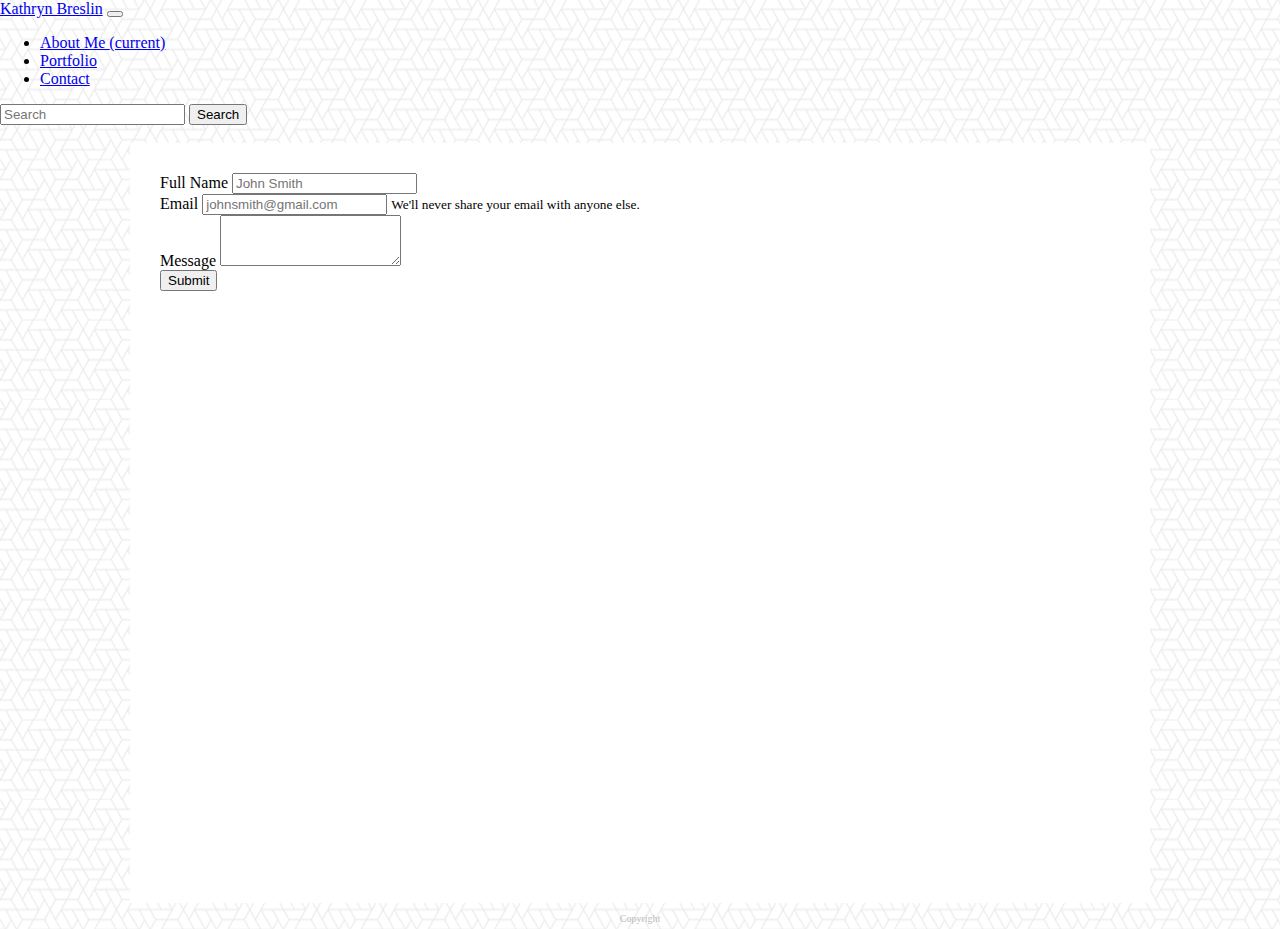
==== contact.html @ b008242c "First" ====
<!DOCTYPE html>
<html lang="en">
<head>
    <meta charset="UTF-8">
    <meta name="viewport" content="width=device-width, initial-scale=1.0">
    <meta http-equiv="X-UA-Compatible" content="ie=edge">
    <link rel="stylesheet" href="https://stackpath.bootstrapcdn.com/bootstrap/4.1.1/css/bootstrap.min.css" integrity="sha384-WskhaSGFgHYWDcbwN70/dfYBj47jz9qbsMId/iRN3ewGhXQFZCSftd1LZCfmhktB" crossorigin="anonymous">
    <link rel="stylesheet" type="text/css" href="assets/css/style.css">
    <title>Contact</title>
</head>
<body background="assets/images/what-the-hex.png">
  
        <nav class="navbar navbar-expand-lg navbar-dark bg-dark">
                <a class="navbar-brand" href="index.html">Kathryn Breslin</a>
                <button class="navbar-toggler" type="button" data-toggle="collapse" data-target="#navbarSupportedContent" aria-controls="navbarSupportedContent" aria-expanded="false" aria-label="Toggle navigation">
                  <span class="navbar-toggler-icon"></span>
                </button>
              
                <div class="collapse navbar-collapse" id="navbarSupportedContent">
                  <ul class="navbar-nav mr-auto">
                    <li class="nav-item active">
                        <a class="nav-link" href="index.html">About Me <span class="sr-only">(current)</span></a>
                      </li>
                      <li class="nav-item">
                        <a class="nav-link" href="portfolio.html">Portfolio</a>
                      </li>
                      <li class="nav-item">
                          <a class="nav-link" href="contact.html">Contact</a>
                      </li>
                  </ul>
                  <form class="form-inline my-2 my-lg-0">
                    <input class="form-control mr-sm-2" type="search" placeholder="Search" aria-label="Search">
                    <button class="btn btn-outline-success my-2 my-sm-0" type="submit">Search</button>
                  </form>
                </div>
              </nav>
<br>

<div class="container-fluid">
  <div class="row">
    <div class="col-2">
    </div>

    <div class="col-8">
        <form>
            <div class="form-group">
              <label for="formGroupExampleInput">Full Name</label>
              <input type="text" class="form-control" id="formGroupExampleInput" placeholder="John Smith">
            </div>
            <div class="form-group">
                <label for="exampleInputEmail1">Email</label>
                <input type="email" class="form-control" id="exampleInputEmail1" aria-describedby="emailHelp" placeholder="johnsmith@gmail.com">
                <small id="emailHelp" class="form-text text-muted">We'll never share your email with anyone else.</small>
            </div>
            <div class="form-group">
                <label for="exampleFormControlTextarea1">Message</label>
                <textarea class="form-control" id="exampleFormControlTextarea1" rows="3"></textarea>
            </div>
            <button type="button" class="btn btn-primary btn-sm">Submit</button>
          </form>
    </div>

    <div class="col-2">
    </div>
  </div>
</div>

<nav class="navbarBottom fixed-bottom navbar-light bg-light">
    <p>Copyright</p>
</nav>

</body>
</html>
---- assets/css/style.css ----
.jumbotron {
    background-image: url("/assets/images/white-sands.jpg");
    background-size: cover;
    height: 100%;
}

body, html {
    height: 100%;
    margin: 0;
}

.container-fluid {
    background-color: white;
    padding: 30px;
    width: 960px;
    height: 700px;
    margin: auto;
}

.card {
    height: 250px;
    width: 250px;
    float: left;
}

.navbarBottom  p {
    text-align: center;
    color: gray;
    font-size: 10px;
    padding: 5px;
    margin: 5px;
    opacity: 0.5;
}

/*.footer {
    position: absolute;
    bottom: 0;
    width: 100%;
    height: 60px;
    line-height: 60px;
    background-color: #f5f5f5;
    display: block;
}*/
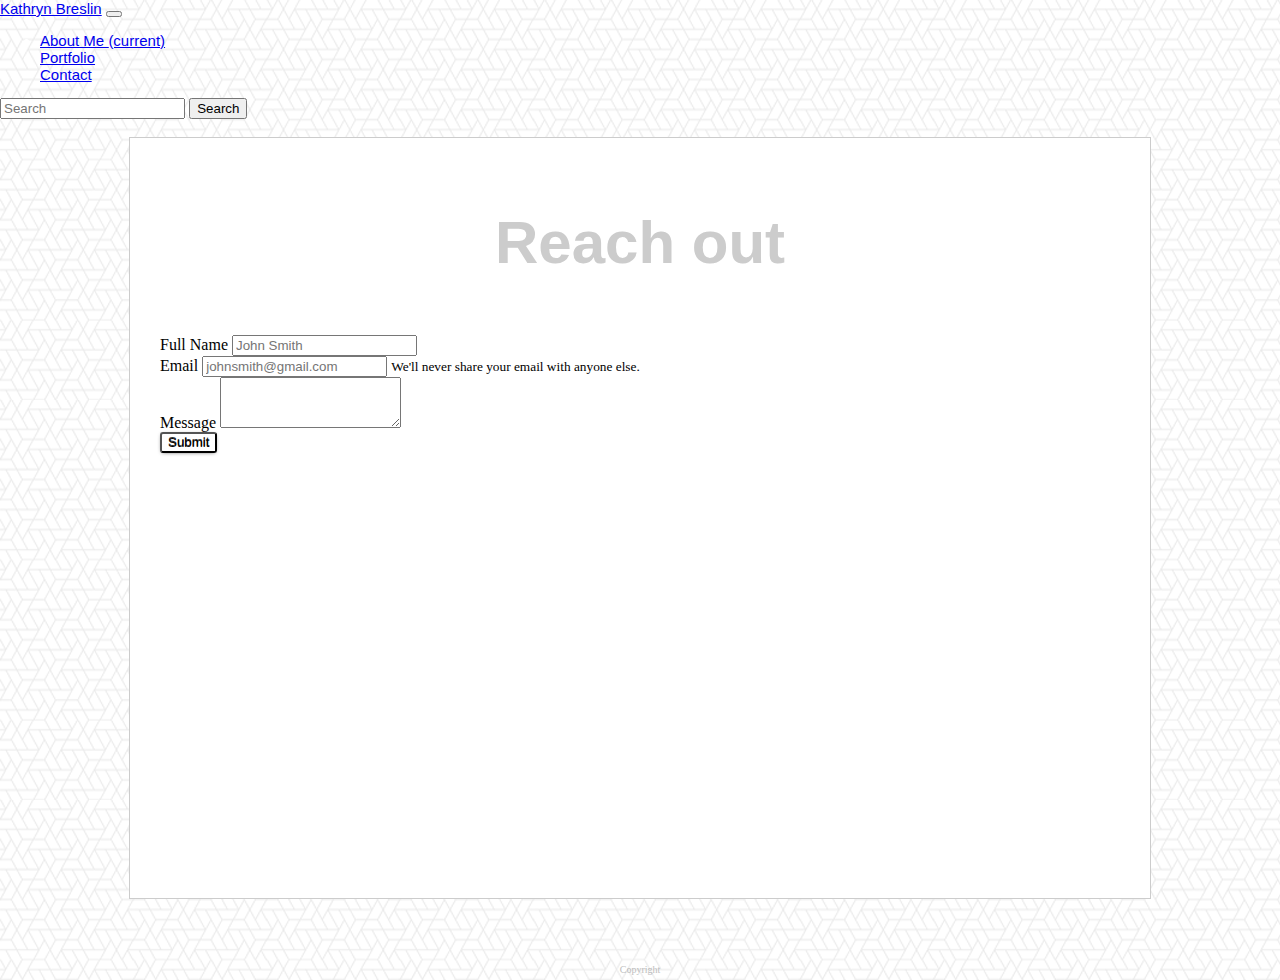
==== commit 6f1f568d: "Tons of changes" ====
--- a/contact.html
+++ b/contact.html
@@ -37,6 +37,12 @@
 <br>
 
 <div class="container-fluid">
+  <div class="rowOne">
+    <div class=col-12>
+      <h1>Reach out</h1>
+    </div>
+  </div>
+<br>
   <div class="row">
     <div class="col-2">
     </div>
--- a/assets/css/style.css
+++ b/assets/css/style.css
@@ -1,5 +1,5 @@
 .jumbotron {
-    background-image: url("/assets/images/white-sands.jpg");
+    background: url(../images/white-sands.jpg);
     background-size: cover;
     height: 100%;
 }
@@ -9,18 +9,73 @@
     margin: 0;
 }
 
+.navbar {
+    font-family: 'Raleway', sans-serif;
+    color: white;
+    font-size: 15px;
+}
+
+.container-fluid a:hover{
+    background-color: #cccccc;
+    opacity: 0.5;
+}
+
+.container-fluid img {
+    border-radius: 50%;
+}
+
+.responsive img {
+    width: 100%;
+    height: auto;
+}
+
+.btn-primary {
+    background-color: black;
+    background-image: linear-gradient(black);
+    background: linear-gradient(rgba(255,255,255,0.8), rgba(255,255,255,0.2));
+    color: black;
+    border-radius: 3px;
+    box-shadow: 0px 1px 4px -2px #333;
+    text-shadow: 0px -1px #333;
+}
+
+.btn-primary1 {
+    background-color: black;
+    background-image: linear-gradient(black);
+    background: linear-gradient(rgba(255,255,255,0.8), rgba(255,255,255,0.2));
+    color: black;
+    border-radius: 3px;
+    box-shadow: 0px 1px 4px -2px #333;
+    text-shadow: 0px -1px #333;
+}
+
+.display-4 {
+    font-family: 'Raleway', sans-serif;
+}
+
 .container-fluid {
     background-color: white;
     padding: 30px;
     width: 960px;
     height: 700px;
     margin: auto;
+    border-color: #cccccc;
+    border-style: solid;
+    border-width: 1px;
+    margin-bottom: 60px;
 }
 
 .card {
     height: 250px;
     width: 250px;
     float: left;
+}
+
+.rowOne {
+    text-align: center;
+    color: #cccccc;
+    font-family: 'Raleway', sans-serif;
+    font-size: 30px;
 }
 
 .navbarBottom  p {
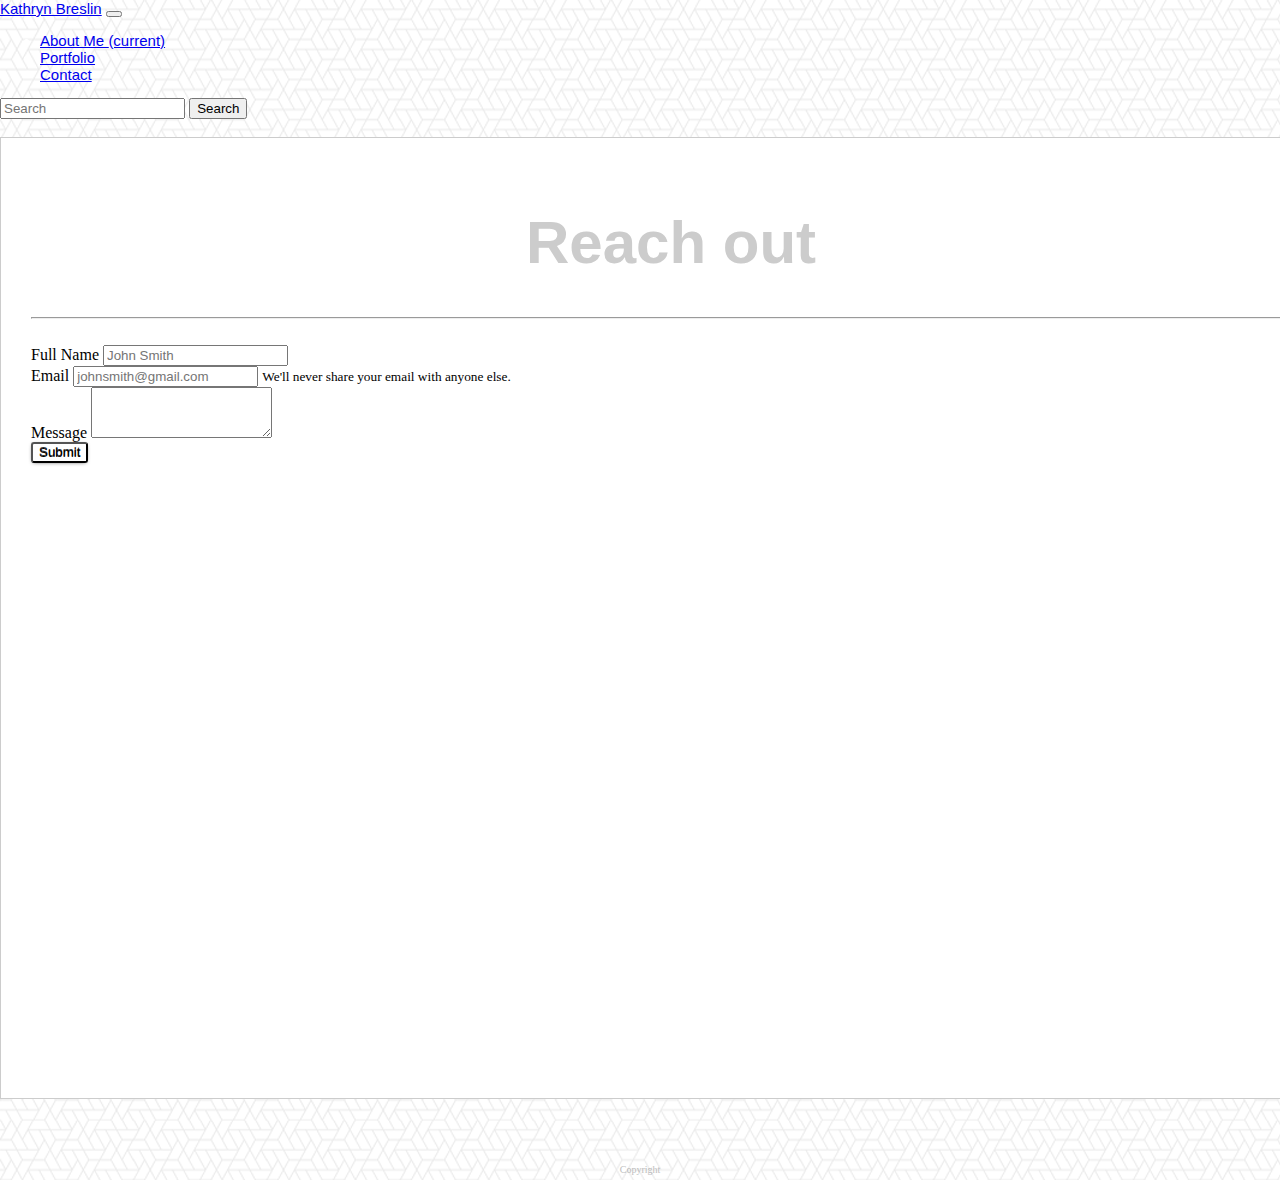
==== commit 2a643f56: "Container fluid" ====
--- a/contact.html
+++ b/contact.html
@@ -42,10 +42,11 @@
       <h1>Reach out</h1>
     </div>
   </div>
+  <hr class="my-4">
 <br>
   <div class="row">
     <div class="col-2">
-    </div>
+  </div>
 
     <div class="col-8">
         <form>
@@ -68,9 +69,8 @@
 
     <div class="col-2">
     </div>
-  </div>
 </div>
-
+</div>
 <nav class="navbarBottom fixed-bottom navbar-light bg-light">
     <p>Copyright</p>
 </nav>
--- a/assets/css/style.css
+++ b/assets/css/style.css
@@ -20,13 +20,17 @@
     opacity: 0.5;
 }
 
-.container-fluid img {
+.kathryn {
     border-radius: 50%;
+    width: 100%;
+    float: left;
+    margin-right: 50px;
+    border: solid black 1px;
 }
 
-.responsive img {
-    width: 100%;
-    height: auto;
+.container-fluid p {
+    float: left;
+    line-height: 3;
 }
 
 .btn-primary {
@@ -56,8 +60,10 @@
 .container-fluid {
     background-color: white;
     padding: 30px;
-    width: 960px;
-    height: 700px;
+    width: 100%;
+    min-height: 100%;
+    height:auto !important;
+    height: 100%;
     margin: auto;
     border-color: #cccccc;
     border-style: solid;
